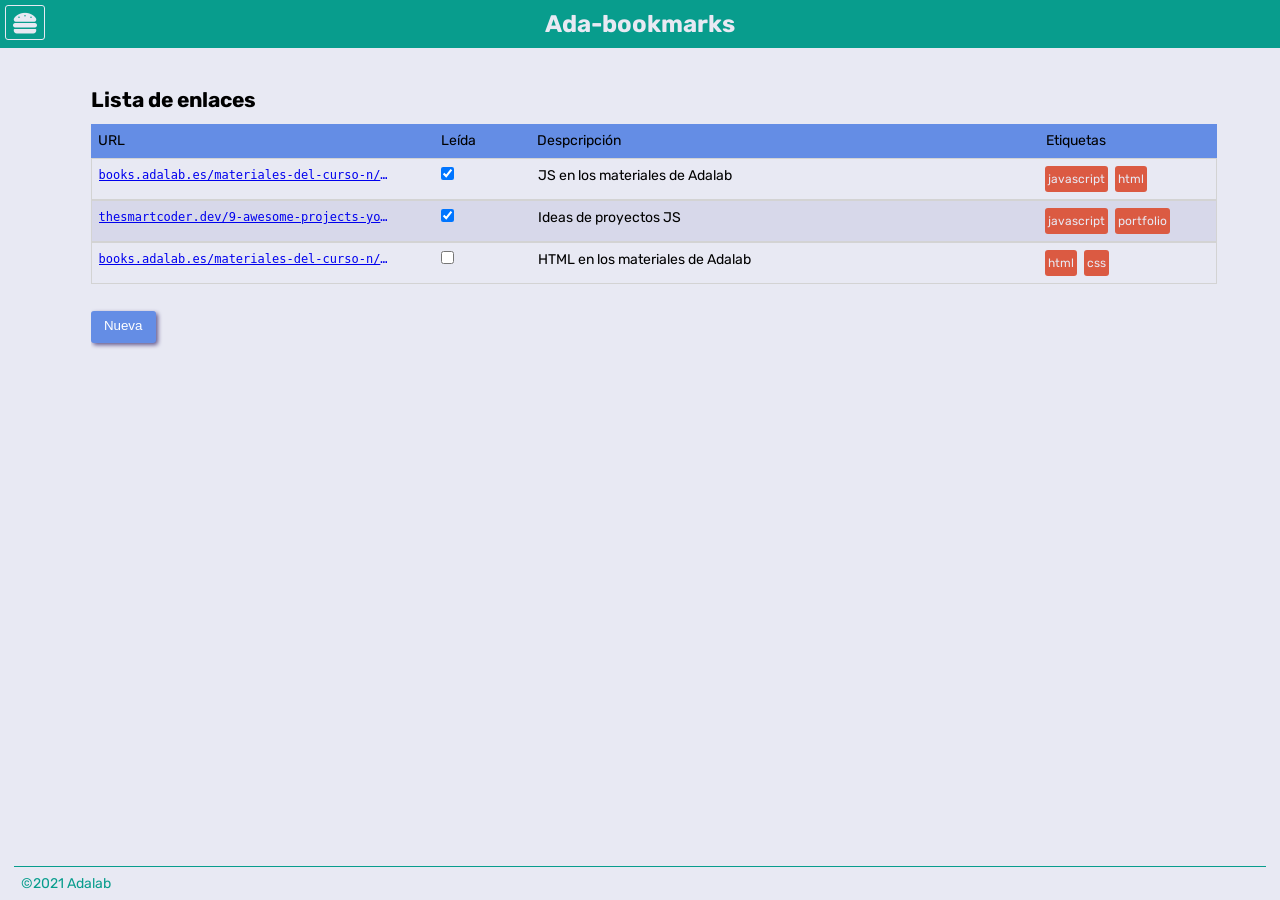
==== index.html @ 81da1335 "add project" ====
<!DOCTYPE html>
<html lang="es">

<head>
    <meta charset="UTF-8">
    <meta http-equiv="X-UA-Compatible" content="IE=edge">
    <meta name="viewport" content="width=device-width, initial-scale=1.0">
    <link rel="preconnect" href="https://fonts.googleapis.com">
    <link rel="preconnect" href="https://fonts.gstatic.com" crossorigin>
    <link href="https://fonts.googleapis.com/css2?family=Rubik:wght@300;400;700&display=swap" rel="stylesheet">
    <link rel="stylesheet" href="https://pro.fontawesome.com/releases/v5.10.0/css/all.css" integrity="sha384-AYmEC3Yw5cVb3ZcuHtOA93w35dYTsvhLPVnYs9eStHfGJvOvKxVfELGroGkvsg+p" crossorigin="anonymous" />
    <link rel="stylesheet" href="./css/main.css">
    <title>Ada-bookmarks</title>
</head>

<body>
    <div class="page">
        <header class="header">
            <nav class="header__menu">
                <a class="header__menulink" href="" title="Mostrar opciones de filtrado y visualización">
                    <i class="fas fa-hamburger"></i>
                </a>
            </nav>
            <h1 class="header__title">Ada-bookmarks</h1>
        </header>
        <form class="menudropdown collapsed js-menudropdown">
            <fieldset class="menu__data-search">
                <h2 class="menu__title">Búsqueda</h2>
                <label class="data-search__epigraph" for="search_desc">Buscar por descripción: <input class="data-search__tag" type="text" name="search_desc" id="search_desc"></label>
                <h3 class="data-search__epigraph">Buscar por etiquetas:</h3>
                <label class="data-search__tag" for="search_desc"><input type="checkbox" name="search_tags" id="search_tags_javascript"> <small class="data-search__hidden-label-text">Buscar por etiqueta </small>javascipt</label>
                <label class="data-search__tag" for="search_desc"><input type="checkbox" name="search_tags" id="search_tags_portfolio">  <small class="data-search__hidden-label-text">Buscar por etiqueta </small>portfolio</label>
                <label class="data-search__tag" for="search_desc"><input type="checkbox" name="search_tags" id="search_tags_portfolio">  <small class="data-search__hidden-label-text">Buscar por etiqueta </small>html</label>
                <label class="data-search__epigraph" for="search_desc">
          Buscar bookmarks de los profes:
          <select class="data-search__tag" name="search_desc" id="search_desc">
            <option disabled selected>Escoge una opción:</option>
            <option value="all">Todas</option>
            <option value="seen">Leído</option>
            <option value="unseen">Por leer</option>
          </select>
        </label>
            </fieldset>
            <fieldset class="menu__data-layout">
                <h2 class="menu__title">Visualización</h2>
                <button class="data-layout__button" title="Mostrar los bookmarks organizados como una de lista de tarjetas"><i class="fas fa-th"></i><span class="data-layout__button--text">Vista tarjetas</span></button>
                <button class="data-layout__button selected" title="Mostrar los bookmarks como una tabla"><i class="fas fa-bars"></i><span class="data-layout__button--text">Vista tabla</span></button>
            </fieldset>
        </form>
        <main class="main">
            <h2>Lista de enlaces</h2>
            <section class="data tableview">
                <div class="data__header">
                    <div>URL</div>
                    <div>Leída</div>
                    <div>Despcripción</div>
                    <div>Etiquetas</div>
                </div>
                <ul class="data__list js-data__list"></ul>
                <div class="data__actions">
                    <section class="data-actions__add hidden js-data-actions">
                        <button class="data-actions__button-add" title="Crear un nuevo bookmark"><i class="fas fa-plus data-actions__button-add--icon"></i><span class="data-actions__button-add--label">Nueva</span></button>
                        <form class="data__item data-actions__data">
                            <h3 class="data-actions__title">Datos del nuevo bookmark:</h3>
                            <input class="data-actions__input" type="text" name="new_dir" id="new_dir" placeholder="Nueva URL">
                            <label class="data-actions__label"><!--Esta lección <input class="data-actions__input" type="checkbox" name="new_seen" id="new_seen">--></label>
                            <input class="data-actions__input" type="text" name="new_desc" id="new_desc" placeholder="Descripción">
                            <input class="data-actions__input" type="text" name="new_tags" id="new_tags" placeholder="Etiquetas (separadas por comas)">
                            <fieldset class="data-actions__add--buttons">
                                <button class="data-actions__button cancel">Cancelar</button>
                                <button class="data-actions__button accept">Guardar</button>
                            </fieldset>
                        </form>
                    </section>
                </div>
            </section>

        </main>
        <footer class="footer">
            <small class="copy">&copy;2021 Adalab</small>
        </footer>
    </div>
    <script type="text/javascript" src="./js/main.js"></script>
</body>

</html>
---- css/main.css ----
* {
  padding: 0;
  margin: 0;
  box-sizing: border-box;
}

li {
  list-style-type: none;
}

fieldset {
  border: 0;
}

button,select,input[type=checkbox] {
  cursor: pointer;
}

:root {
  --color-green: #089D8D;  /* Persian green */
  --color-blue: #648DE5;   /* United Nations blue */
  --color-white: #E8E9F3;  /* Ghost white CACCE3*/
  --color-dark-white: #D7D8EA;
  --color-orange: #DB5A42; /* Fire opal */
  --color-grey: #63588E;   /* Dark liver */
  --color-red: #C33149;       /* French raspberry */
  /* Generated with coolors.co <https://coolors.co/089d8d-648de5-e8e9f3-db5a42-63585e> */


  --font-family-normal: 'Rubik', sans-serif;
  --font-family-mono: monospace;

  --font-normal: normal 14px/20px var(--font-family-normal);
  --font-links: normal 12px/18px var(--font-family-mono);
  

  --fontsize-header: 24px;
   font-family: 'Rubik', sans-serif;
  
  font-size: 14px;
  font: var(--font-normal);
}

.page {
  position: relative;
  width: 100%;
  height: 100vh;
  overflow: hidden;
  display: grid;
  grid-template-columns: 1fr;
  grid-template-rows: 48px auto 1fr 2.25em;
  grid-template-areas: 'header' 'dropdown' 'main' 'footer';
  background-color: var(--color-white);
  /*
  background: -webkit-linear-gradient(top, var(--color-white), white);
  background: linear-gradient(to bottom, var(--color-white), white);
  */
}

.header {
  grid-area: header;
  padding: .2em;
  background-color: var(--color-green);
  color: var(--color-white);
  font-size: var(--fontsize-header);
}

.header__title {
  font-size: var(--fontsize-header);
  text-align: center;
  line-height: 1.6em;
}

.header__menu {
  position: absolute;
}

.header__menulink {
  display: inline-block;
  padding: .2em .3em;
  color: var(--color-white);
  border: solid 1px var(--color-white);
  border-radius: 3px;
}


.menudropdown.collapsed  {
  height: 0;
  border-bottom: 0;

  /* Collapse transition */
  transition: height .3s ease;
}

.menudropdown  {
  grid-area: dropdown;
  height: 220px;
  margin: 10px;
  overflow: hidden;
  border-bottom: solid 1px var(--color-dark-white);

  /* Show transition */
  transition: height .6s ease;
}

.menu__data-layout {
  display: none;
}

.menu__title {
  font-size: 18px;
  margin-bottom: 0.5em;
}

.data-search__epigraph {
  display: block;
  margin-top: 0.5em;
  font: var(--font-normal);
}

.data-search__tag {
  display: block;
  margin-left: 1em;
}

.data-search__hidden-label-text {
  display: none;
}

.data-layout__button {
  margin-left: 1em;
  padding: 0.3em 0.8em;
  border: 0;
  border-radius: 3px;
  box-shadow: 2px 2px 4px var(--color-grey);
  background-color: var(--color-grey);
  line-height: 2em;
  color: white;
}

.data-layout__button.selected {
  background-color: var(--color-blue);
}

.data-layout__button:active {
  transform: translate(1px);
  box-shadow: 1px 1px 2px var(--color-grey);
}

.main {
  grid-area: main;
  margin: 10px;
  overflow: auto;
}

.data-layout__button--text {
  margin-left: 0.2em;

}

.data .data__list {
  margin-top: 1em;
}

.data .data__header {
  display: none;
}

.data .data__list {
  display: grid;
  grid-template-columns: repeat(1, 1fr);
  gap: 20px;
}

.data .data__item {
  display: flex;
  flex-direction: column;
  gap: 10px;
  border: solid 1px lightgray;
  border-radius: 10px;
  padding: 10px;
}

.data__item .item__desc {
  order: 0;
}

.data__item .item__seen {
  order: 2;
}

.data__item .item__url {
  order: 1;
  font: var(--font-links);

  /* CSS Hack to prevent elements grow on cross-axis */
  width: 0;
  min-width: 100%;
}

.data__item .item__url a {
  display: block;
  width: 90%;
  overflow: hidden;
  text-overflow: ellipsis;
  white-space: nowrap;
}

.data__item .item__tags {
  order: 3;
}

.data-actions__add .data-actions__title {
  font-size: 14px;
  color: var(--color-green);
}

.data-actions__add .data-actions__button-add {
  display:none;
}

.data-actions__add.hidden .data-actions__button-add {
  display: block;
  position: absolute;
  bottom: 5px;
  right: 10px;
  width: 55px;
  height: 55px;
  border-radius: 50%;
  border:0;
  box-shadow: 4px 4px 8px var(--color-grey);
  background-color: var(--color-blue);
  color: white;
}

.data-actions__add.hidden .data-actions__button-add:active {
  box-shadow: 1px 1px 2px var(--color-grey);
  transform: translate(2px);
}

.data-actions__button-add--label {
  display: none;
}

.data-actions__button-add--icon {
  font-size: 20px;
}

.data-actions__add .data-actions__data {
  position: absolute;
  bottom: 70px;
  width: calc( 100% - 20px );
  z-index: 1;

  border: solid var(--color-green) 2px;
  background-color: var(--color-white);
}

.data-actions__add.hidden .data-actions__data {
  display: none;
}

.data-actions__input {
  padding: 0.3em 0.6em;
  border-radius: 5px;
  border: solid 1px var(--color-grey);
}

.data__actions .data-actions__add--buttons {
  display: flex;
  justify-content: flex-end;
}

.data__actions .data-actions__button {
  padding: 0.2em 1em;
  margin-left: 1em;
  line-height: 2em;
  border: 0;
  color: white;
  box-shadow: 2px 2px 4px var(--color-grey);
}

.data__actions .data-actions__button:active {
  transform: translate(1px);
  box-shadow: 1px 1px 2px var(--color-grey);
}

.data__actions .cancel {
  background-color: var(--color-red);
}

.data__actions .accept {
  background-color: var(--color-blue);
}

.footer {
  grid-area: footer;
  padding: 0.2em 0.5em;
  border-top: solid var(--color-green) 1px;
}
.footer .copy {
  font: var(--font-normal);
  color: var(--color-green);
}

@media (min-width: 815px) {
  .page {
    grid-template-columns: auto 1fr;
    grid-template-rows: 48px 1fr 48px;
    grid-template-areas: 'header header' 'dropdown main' 'footer footer';
  }

  .menudropdown  {
    height: 100%;
    width: 280px;
    margin: 2em 1em;
    padding: 1em 0;
    border-bottom: 0;
    border-right: solid 1px var(--color-dark-white);

    /* Show transition */
    transition: width .6s ease;
  }

  .menudropdown.collapsed  {
    height: 100%;
    width: 0;
    border-right: 0;

    /* Collapse transition */
    transition: width .3s ease;
  }

  .menu__data-layout {
    display: block;
    width: 280px;
    margin-top: 2em;
  }

  .main {
    width: min( calc( 100% - 10%), 1200px );
    min-width: 600px;
    margin: 3em auto;
  }

  .data.tableview {
    margin: 1em 0;
  }
  .data.tableview .data__actions {
    margin: .5em 0;
  }
  .data.tableview .data__list {
    gap: 0;
    margin-top: 0;
  }
  
  .data.tableview .data__header, .data.tableview .data__item {
    display: grid;
    grid-template-columns: 2fr 0.5fr 3fr 1fr;
    gap: 1em;
    padding: 0.5em;
  }
  
  .data.tableview .data__header {
    background-color: var(--color-blue);
  }
  
  .data.tableview .data__item {
    border-radius: 0;
  }

  .data.tableview .data__listitem:nth-child(2n) {
    background-color: var(--color-dark-white);
  }

  .data.tableview .data__item .item__url {
    order: 0;
  }
  .data.tableview .data__item .item__seen {
    order: 1;
  }
  .data.tableview .data__item .item__desc {
    order: 2;
  }
  .data.tableview .data__item .item__tags {
    order: 3;
  }



  .data.listview .data__list {
    grid-template-columns: repeat(3, 1fr);
    gap: 2em;
    margin: 2em 1em;
  }

  .data.listview .data__item .item__url {
    order: 0;
  }
  .data.listview .data__item .item__seen {
    display: none;
  }
  .data.listview .data__item .item__desc {
    order: 1;
  }
  .data.listview .data__item .item__tags {
    order: 3;
  }

  .data-actions__add.hidden .data-actions__button-add {
    position: static;
    width: auto;
    height: auto;
    margin-top: 2em;
    border: 0;
    border-radius: 3px;
    padding: 0.2em 1em;
    box-shadow: 2px 2px 4px var(--color-grey);
    line-height: 2em;
    color: white;
  }

  .data-actions__add.hidden .data-actions__button-add:active {
    transform: translate(1px);
    box-shadow: 1px 1px 2px var(--color-grey);
  }

  .data-actions__add.hidden .data-actions__button-add--icon {
    display: none;
  }

  .data-actions__add.hidden .data-actions__button-add--label {
    display: block;
  }

  .data-actions__add.hidden .data-actions__data {
    display: none;
  }

  .data-actions__add .data__item.data-actions__data {
    position: static;
    width: 100%;
    margin-top: 2em;

    padding-top: 1em;
    padding-bottom: 2em;
  }

  .data-actions__add .data-actions__title {
    grid-column: span 4;
  }

  .data.tableview .data-actions__add .data-actions__label {
    width: 10ch;
    text-align: center;
  }

  .data-actions__add .data-actions__add--buttons {
    grid-column: span 4;
  }

  .footer {
    margin: 1em;
    padding: 0.5em;
  }
}

.item__tags {
  display: flex;
  align-items: flex-start;
  gap: .5em;
}

.item__tag {
  border-radius: 3px;
  background-color: var(--color-orange);
  color: var(--color-white);
  padding: 3px;
  font-size: 12px;
}
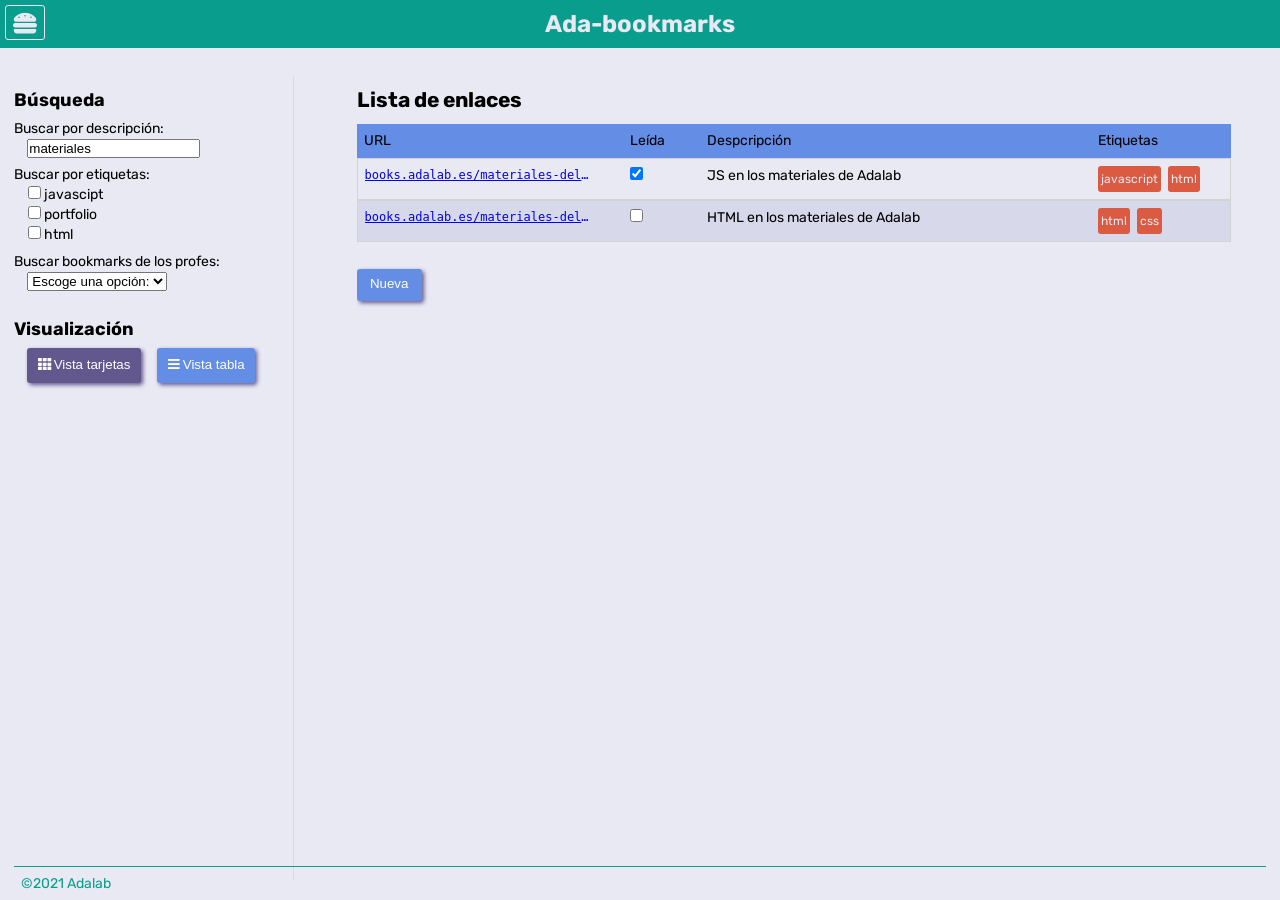
==== commit 5d3b6d0f: "update 'día 3' changes" ====
--- a/index.html
+++ b/index.html
@@ -26,7 +26,7 @@
         <form class="menudropdown collapsed js-menudropdown">
             <fieldset class="menu__data-search">
                 <h2 class="menu__title">Búsqueda</h2>
-                <label class="data-search__epigraph" for="search_desc">Buscar por descripción: <input class="data-search__tag" type="text" name="search_desc" id="search_desc"></label>
+                <label class="data-search__epigraph" for="search_desc">Buscar por descripción: <input class="data-search__tag js-data-search__tag" type="text" name="search_desc" id="search_desc"></label>
                 <h3 class="data-search__epigraph">Buscar por etiquetas:</h3>
                 <label class="data-search__tag" for="search_desc"><input type="checkbox" name="search_tags" id="search_tags_javascript"> <small class="data-search__hidden-label-text">Buscar por etiqueta </small>javascipt</label>
                 <label class="data-search__tag" for="search_desc"><input type="checkbox" name="search_tags" id="search_tags_portfolio">  <small class="data-search__hidden-label-text">Buscar por etiqueta </small>portfolio</label>
@@ -49,7 +49,7 @@
         </form>
         <main class="main">
             <h2>Lista de enlaces</h2>
-            <section class="data tableview">
+            <section class="data listview js-data">
                 <div class="data__header">
                     <div>URL</div>
                     <div>Leída</div>
--- a/css/main.css
+++ b/css/main.css
@@ -1,480 +1,451 @@
 * {
-  padding: 0;
-  margin: 0;
-  box-sizing: border-box;
+    padding: 0;
+    margin: 0;
+    box-sizing: border-box;
 }
 
 li {
-  list-style-type: none;
+    list-style-type: none;
 }
 
 fieldset {
-  border: 0;
-}
-
-button,select,input[type=checkbox] {
-  cursor: pointer;
+    border: 0;
+}
+
+button,
+select,
+input[type=checkbox] {
+    cursor: pointer;
 }
 
 :root {
-  --color-green: #089D8D;  /* Persian green */
-  --color-blue: #648DE5;   /* United Nations blue */
-  --color-white: #E8E9F3;  /* Ghost white CACCE3*/
-  --color-dark-white: #D7D8EA;
-  --color-orange: #DB5A42; /* Fire opal */
-  --color-grey: #63588E;   /* Dark liver */
-  --color-red: #C33149;       /* French raspberry */
-  /* Generated with coolors.co <https://coolors.co/089d8d-648de5-e8e9f3-db5a42-63585e> */
-
-
-  --font-family-normal: 'Rubik', sans-serif;
-  --font-family-mono: monospace;
-
-  --font-normal: normal 14px/20px var(--font-family-normal);
-  --font-links: normal 12px/18px var(--font-family-mono);
-  
-
-  --fontsize-header: 24px;
-   font-family: 'Rubik', sans-serif;
-  
-  font-size: 14px;
-  font: var(--font-normal);
+    --color-green: #089D8D;
+    /* Persian green */
+    --color-blue: #648DE5;
+    /* United Nations blue */
+    --color-white: #E8E9F3;
+    /* Ghost white CACCE3*/
+    --color-dark-white: #D7D8EA;
+    --color-orange: #DB5A42;
+    /* Fire opal */
+    --color-grey: #63588E;
+    /* Dark liver */
+    --color-red: #C33149;
+    /* French raspberry */
+    /* Generated with coolors.co <https://coolors.co/089d8d-648de5-e8e9f3-db5a42-63585e> */
+    --font-family-normal: 'Rubik', sans-serif;
+    --font-family-mono: monospace;
+    --font-normal: normal 14px/20px var(--font-family-normal);
+    --font-links: normal 12px/18px var(--font-family-mono);
+    --fontsize-header: 24px;
+    font-family: 'Rubik', sans-serif;
+    font-size: 14px;
+    font: var(--font-normal);
 }
 
 .page {
-  position: relative;
-  width: 100%;
-  height: 100vh;
-  overflow: hidden;
-  display: grid;
-  grid-template-columns: 1fr;
-  grid-template-rows: 48px auto 1fr 2.25em;
-  grid-template-areas: 'header' 'dropdown' 'main' 'footer';
-  background-color: var(--color-white);
-  /*
+    position: relative;
+    width: 100%;
+    height: 100vh;
+    overflow: hidden;
+    display: grid;
+    grid-template-columns: 1fr;
+    grid-template-rows: 48px auto 1fr 2.25em;
+    grid-template-areas: 'header' 'dropdown' 'main' 'footer';
+    background-color: var(--color-white);
+    /*
   background: -webkit-linear-gradient(top, var(--color-white), white);
   background: linear-gradient(to bottom, var(--color-white), white);
   */
 }
 
 .header {
-  grid-area: header;
-  padding: .2em;
-  background-color: var(--color-green);
-  color: var(--color-white);
-  font-size: var(--fontsize-header);
+    grid-area: header;
+    padding: .2em;
+    background-color: var(--color-green);
+    color: var(--color-white);
+    font-size: var(--fontsize-header);
 }
 
 .header__title {
-  font-size: var(--fontsize-header);
-  text-align: center;
-  line-height: 1.6em;
+    font-size: var(--fontsize-header);
+    text-align: center;
+    line-height: 1.6em;
 }
 
 .header__menu {
-  position: absolute;
+    position: absolute;
 }
 
 .header__menulink {
-  display: inline-block;
-  padding: .2em .3em;
-  color: var(--color-white);
-  border: solid 1px var(--color-white);
-  border-radius: 3px;
-}
-
-
-.menudropdown.collapsed  {
-  height: 0;
-  border-bottom: 0;
-
-  /* Collapse transition */
-  transition: height .3s ease;
-}
-
-.menudropdown  {
-  grid-area: dropdown;
-  height: 220px;
-  margin: 10px;
-  overflow: hidden;
-  border-bottom: solid 1px var(--color-dark-white);
-
-  /* Show transition */
-  transition: height .6s ease;
+    display: inline-block;
+    padding: .2em .3em;
+    color: var(--color-white);
+    border: solid 1px var(--color-white);
+    border-radius: 3px;
+}
+
+.menudropdown.collapsed {
+    height: 0;
+    border-bottom: 0;
+    /* Collapse transition */
+    transition: height .3s ease;
+}
+
+.menudropdown {
+    grid-area: dropdown;
+    height: 220px;
+    margin: 10px;
+    overflow: hidden;
+    border-bottom: solid 1px var(--color-dark-white);
+    /* Show transition */
+    transition: height .6s ease;
 }
 
 .menu__data-layout {
-  display: none;
+    display: none;
 }
 
 .menu__title {
-  font-size: 18px;
-  margin-bottom: 0.5em;
+    font-size: 18px;
+    margin-bottom: 0.5em;
 }
 
 .data-search__epigraph {
-  display: block;
-  margin-top: 0.5em;
-  font: var(--font-normal);
+    display: block;
+    margin-top: 0.5em;
+    font: var(--font-normal);
 }
 
 .data-search__tag {
-  display: block;
-  margin-left: 1em;
+    display: block;
+    margin-left: 1em;
 }
 
 .data-search__hidden-label-text {
-  display: none;
+    display: none;
 }
 
 .data-layout__button {
-  margin-left: 1em;
-  padding: 0.3em 0.8em;
-  border: 0;
-  border-radius: 3px;
-  box-shadow: 2px 2px 4px var(--color-grey);
-  background-color: var(--color-grey);
-  line-height: 2em;
-  color: white;
-}
-
-.data-layout__button.selected {
-  background-color: var(--color-blue);
-}
-
-.data-layout__button:active {
-  transform: translate(1px);
-  box-shadow: 1px 1px 2px var(--color-grey);
-}
-
-.main {
-  grid-area: main;
-  margin: 10px;
-  overflow: auto;
-}
-
-.data-layout__button--text {
-  margin-left: 0.2em;
-
-}
-
-.data .data__list {
-  margin-top: 1em;
-}
-
-.data .data__header {
-  display: none;
-}
-
-.data .data__list {
-  display: grid;
-  grid-template-columns: repeat(1, 1fr);
-  gap: 20px;
-}
-
-.data .data__item {
-  display: flex;
-  flex-direction: column;
-  gap: 10px;
-  border: solid 1px lightgray;
-  border-radius: 10px;
-  padding: 10px;
-}
-
-.data__item .item__desc {
-  order: 0;
-}
-
-.data__item .item__seen {
-  order: 2;
-}
-
-.data__item .item__url {
-  order: 1;
-  font: var(--font-links);
-
-  /* CSS Hack to prevent elements grow on cross-axis */
-  width: 0;
-  min-width: 100%;
-}
-
-.data__item .item__url a {
-  display: block;
-  width: 90%;
-  overflow: hidden;
-  text-overflow: ellipsis;
-  white-space: nowrap;
-}
-
-.data__item .item__tags {
-  order: 3;
-}
-
-.data-actions__add .data-actions__title {
-  font-size: 14px;
-  color: var(--color-green);
-}
-
-.data-actions__add .data-actions__button-add {
-  display:none;
-}
-
-.data-actions__add.hidden .data-actions__button-add {
-  display: block;
-  position: absolute;
-  bottom: 5px;
-  right: 10px;
-  width: 55px;
-  height: 55px;
-  border-radius: 50%;
-  border:0;
-  box-shadow: 4px 4px 8px var(--color-grey);
-  background-color: var(--color-blue);
-  color: white;
-}
-
-.data-actions__add.hidden .data-actions__button-add:active {
-  box-shadow: 1px 1px 2px var(--color-grey);
-  transform: translate(2px);
-}
-
-.data-actions__button-add--label {
-  display: none;
-}
-
-.data-actions__button-add--icon {
-  font-size: 20px;
-}
-
-.data-actions__add .data-actions__data {
-  position: absolute;
-  bottom: 70px;
-  width: calc( 100% - 20px );
-  z-index: 1;
-
-  border: solid var(--color-green) 2px;
-  background-color: var(--color-white);
-}
-
-.data-actions__add.hidden .data-actions__data {
-  display: none;
-}
-
-.data-actions__input {
-  padding: 0.3em 0.6em;
-  border-radius: 5px;
-  border: solid 1px var(--color-grey);
-}
-
-.data__actions .data-actions__add--buttons {
-  display: flex;
-  justify-content: flex-end;
-}
-
-.data__actions .data-actions__button {
-  padding: 0.2em 1em;
-  margin-left: 1em;
-  line-height: 2em;
-  border: 0;
-  color: white;
-  box-shadow: 2px 2px 4px var(--color-grey);
-}
-
-.data__actions .data-actions__button:active {
-  transform: translate(1px);
-  box-shadow: 1px 1px 2px var(--color-grey);
-}
-
-.data__actions .cancel {
-  background-color: var(--color-red);
-}
-
-.data__actions .accept {
-  background-color: var(--color-blue);
-}
-
-.footer {
-  grid-area: footer;
-  padding: 0.2em 0.5em;
-  border-top: solid var(--color-green) 1px;
-}
-.footer .copy {
-  font: var(--font-normal);
-  color: var(--color-green);
-}
-
-@media (min-width: 815px) {
-  .page {
-    grid-template-columns: auto 1fr;
-    grid-template-rows: 48px 1fr 48px;
-    grid-template-areas: 'header header' 'dropdown main' 'footer footer';
-  }
-
-  .menudropdown  {
-    height: 100%;
-    width: 280px;
-    margin: 2em 1em;
-    padding: 1em 0;
-    border-bottom: 0;
-    border-right: solid 1px var(--color-dark-white);
-
-    /* Show transition */
-    transition: width .6s ease;
-  }
-
-  .menudropdown.collapsed  {
-    height: 100%;
-    width: 0;
-    border-right: 0;
-
-    /* Collapse transition */
-    transition: width .3s ease;
-  }
-
-  .menu__data-layout {
-    display: block;
-    width: 280px;
-    margin-top: 2em;
-  }
-
-  .main {
-    width: min( calc( 100% - 10%), 1200px );
-    min-width: 600px;
-    margin: 3em auto;
-  }
-
-  .data.tableview {
-    margin: 1em 0;
-  }
-  .data.tableview .data__actions {
-    margin: .5em 0;
-  }
-  .data.tableview .data__list {
-    gap: 0;
-    margin-top: 0;
-  }
-  
-  .data.tableview .data__header, .data.tableview .data__item {
-    display: grid;
-    grid-template-columns: 2fr 0.5fr 3fr 1fr;
-    gap: 1em;
-    padding: 0.5em;
-  }
-  
-  .data.tableview .data__header {
-    background-color: var(--color-blue);
-  }
-  
-  .data.tableview .data__item {
-    border-radius: 0;
-  }
-
-  .data.tableview .data__listitem:nth-child(2n) {
-    background-color: var(--color-dark-white);
-  }
-
-  .data.tableview .data__item .item__url {
-    order: 0;
-  }
-  .data.tableview .data__item .item__seen {
-    order: 1;
-  }
-  .data.tableview .data__item .item__desc {
-    order: 2;
-  }
-  .data.tableview .data__item .item__tags {
-    order: 3;
-  }
-
-
-
-  .data.listview .data__list {
-    grid-template-columns: repeat(3, 1fr);
-    gap: 2em;
-    margin: 2em 1em;
-  }
-
-  .data.listview .data__item .item__url {
-    order: 0;
-  }
-  .data.listview .data__item .item__seen {
-    display: none;
-  }
-  .data.listview .data__item .item__desc {
-    order: 1;
-  }
-  .data.listview .data__item .item__tags {
-    order: 3;
-  }
-
-  .data-actions__add.hidden .data-actions__button-add {
-    position: static;
-    width: auto;
-    height: auto;
-    margin-top: 2em;
+    margin-left: 1em;
+    padding: 0.3em 0.8em;
     border: 0;
     border-radius: 3px;
-    padding: 0.2em 1em;
     box-shadow: 2px 2px 4px var(--color-grey);
+    background-color: var(--color-grey);
     line-height: 2em;
     color: white;
-  }
-
-  .data-actions__add.hidden .data-actions__button-add:active {
+}
+
+.data-layout__button.selected {
+    background-color: var(--color-blue);
+}
+
+.data-layout__button:active {
     transform: translate(1px);
     box-shadow: 1px 1px 2px var(--color-grey);
-  }
-
-  .data-actions__add.hidden .data-actions__button-add--icon {
-    display: none;
-  }
-
-  .data-actions__add.hidden .data-actions__button-add--label {
+}
+
+.main {
+    grid-area: main;
+    margin: 10px;
+    overflow: auto;
+}
+
+.data-layout__button--text {
+    margin-left: 0.2em;
+}
+
+.data .data__list {
+    margin-top: 1em;
+}
+
+.data .data__header {
+    display: none;
+}
+
+.data .data__list {
+    display: grid;
+    grid-template-columns: repeat(1, 1fr);
+    gap: 20px;
+}
+
+.data .data__item {
+    display: flex;
+    flex-direction: column;
+    gap: 10px;
+    border: solid 1px lightgray;
+    border-radius: 10px;
+    padding: 10px;
+}
+
+.data__item .item__desc {
+    order: 0;
+}
+
+.data__item .item__seen {
+    order: 2;
+}
+
+.data__item .item__url {
+    order: 1;
+    font: var(--font-links);
+    /* CSS Hack to prevent elements grow on cross-axis */
+    width: 0;
+    min-width: 100%;
+}
+
+.data__item .item__url a {
     display: block;
-  }
-
-  .data-actions__add.hidden .data-actions__data {
-    display: none;
-  }
-
-  .data-actions__add .data__item.data-actions__data {
-    position: static;
-    width: 100%;
-    margin-top: 2em;
-
-    padding-top: 1em;
-    padding-bottom: 2em;
-  }
-
-  .data-actions__add .data-actions__title {
-    grid-column: span 4;
-  }
-
-  .data.tableview .data-actions__add .data-actions__label {
-    width: 10ch;
-    text-align: center;
-  }
-
-  .data-actions__add .data-actions__add--buttons {
-    grid-column: span 4;
-  }
-
-  .footer {
-    margin: 1em;
-    padding: 0.5em;
-  }
+    width: 90%;
+    overflow: hidden;
+    text-overflow: ellipsis;
+    white-space: nowrap;
+}
+
+.data__item .item__tags {
+    order: 3;
+}
+
+.data-actions__add .data-actions__title {
+    font-size: 14px;
+    color: var(--color-green);
+}
+
+.data-actions__add .data-actions__button-add {
+    display: none;
+}
+
+.data-actions__add.hidden .data-actions__button-add {
+    display: block;
+    position: absolute;
+    bottom: 5px;
+    right: 10px;
+    width: 55px;
+    height: 55px;
+    border-radius: 50%;
+    border: 0;
+    box-shadow: 4px 4px 8px var(--color-grey);
+    background-color: var(--color-blue);
+    color: white;
+}
+
+.data-actions__add.hidden .data-actions__button-add:active {
+    box-shadow: 1px 1px 2px var(--color-grey);
+    transform: translate(2px);
+}
+
+.data-actions__button-add--label {
+    display: none;
+}
+
+.data-actions__button-add--icon {
+    font-size: 20px;
+}
+
+.data-actions__add .data-actions__data {
+    position: absolute;
+    bottom: 70px;
+    width: calc( 100% - 20px);
+    z-index: 1;
+    border: solid var(--color-green) 2px;
+    background-color: var(--color-white);
+}
+
+.data-actions__add.hidden .data-actions__data {
+    display: none;
+}
+
+.data-actions__input {
+    padding: 0.3em 0.6em;
+    border-radius: 5px;
+    border: solid 1px var(--color-grey);
+}
+
+.data__actions .data-actions__add--buttons {
+    display: flex;
+    justify-content: flex-end;
+}
+
+.data__actions .data-actions__button {
+    padding: 0.2em 1em;
+    margin-left: 1em;
+    line-height: 2em;
+    border: 0;
+    color: white;
+    box-shadow: 2px 2px 4px var(--color-grey);
+}
+
+.data__actions .data-actions__button:active {
+    transform: translate(1px);
+    box-shadow: 1px 1px 2px var(--color-grey);
+}
+
+.data__actions .cancel {
+    background-color: var(--color-red);
+}
+
+.data__actions .accept {
+    background-color: var(--color-blue);
+}
+
+.footer {
+    grid-area: footer;
+    padding: 0.2em 0.5em;
+    border-top: solid var(--color-green) 1px;
+}
+
+.footer .copy {
+    font: var(--font-normal);
+    color: var(--color-green);
+}
+
+@media (min-width: 815px) {
+    .page {
+        grid-template-columns: auto 1fr;
+        grid-template-rows: 48px 1fr 48px;
+        grid-template-areas: 'header header' 'dropdown main' 'footer footer';
+    }
+    .menudropdown {
+        height: 100%;
+        width: 280px;
+        margin: 2em 1em;
+        padding: 1em 0;
+        border-bottom: 0;
+        border-right: solid 1px var(--color-dark-white);
+        /* Show transition */
+        transition: width .6s ease;
+    }
+    .menudropdown.collapsed {
+        height: 100%;
+        width: 0;
+        border-right: 0;
+        /* Collapse transition */
+        transition: width .3s ease;
+    }
+    .menu__data-layout {
+        display: block;
+        width: 280px;
+        margin-top: 2em;
+    }
+    .main {
+        width: min( calc( 100% - 10%), 1200px);
+        min-width: 600px;
+        margin: 3em auto;
+    }
+    .data.tableview {
+        margin: 1em 0;
+    }
+    .data.tableview .data__actions {
+        margin: .5em 0;
+    }
+    .data.tableview .data__list {
+        gap: 0;
+        margin-top: 0;
+    }
+    .data.tableview .data__header,
+    .data.tableview .data__item {
+        display: grid;
+        grid-template-columns: 2fr 0.5fr 3fr 1fr;
+        gap: 1em;
+        padding: 0.5em;
+    }
+    .data.tableview .data__header {
+        background-color: var(--color-blue);
+    }
+    .data.tableview .data__item {
+        border-radius: 0;
+    }
+    .data.tableview .data__listitem:nth-child(2n) {
+        background-color: var(--color-dark-white);
+    }
+    .data.tableview .data__item .item__url {
+        order: 0;
+    }
+    .data.tableview .data__item .item__seen {
+        order: 1;
+    }
+    .data.tableview .data__item .item__desc {
+        order: 2;
+    }
+    .data.tableview .data__item .item__tags {
+        order: 3;
+    }
+    .data.listview .data__list {
+        grid-template-columns: repeat(3, 1fr);
+        gap: 2em;
+        margin: 2em 1em;
+    }
+    .data.listview .data__item .item__url {
+        order: 0;
+    }
+    .data.listview .data__item .item__seen {
+        display: none;
+    }
+    .data.listview .data__item .item__desc {
+        order: 1;
+    }
+    .data.listview .data__item .item__tags {
+        order: 3;
+    }
+    .data-actions__add.hidden .data-actions__button-add {
+        position: static;
+        width: auto;
+        height: auto;
+        margin-top: 2em;
+        border: 0;
+        border-radius: 3px;
+        padding: 0.2em 1em;
+        box-shadow: 2px 2px 4px var(--color-grey);
+        line-height: 2em;
+        color: white;
+    }
+    .data-actions__add.hidden .data-actions__button-add:active {
+        transform: translate(1px);
+        box-shadow: 1px 1px 2px var(--color-grey);
+    }
+    .data-actions__add.hidden .data-actions__button-add--icon {
+        display: none;
+    }
+    .data-actions__add.hidden .data-actions__button-add--label {
+        display: block;
+    }
+    .data-actions__add.hidden .data-actions__data {
+        display: none;
+    }
+    .data-actions__add .data__item.data-actions__data {
+        position: static;
+        width: 100%;
+        margin-top: 2em;
+        padding-top: 1em;
+        padding-bottom: 2em;
+    }
+    .data-actions__add .data-actions__title {
+        grid-column: span 4;
+    }
+    .data.tableview .data-actions__add .data-actions__label {
+        width: 10ch;
+        text-align: center;
+    }
+    .data-actions__add .data-actions__add--buttons {
+        grid-column: span 4;
+    }
+    .footer {
+        margin: 1em;
+        padding: 0.5em;
+    }
 }
 
 .item__tags {
-  display: flex;
-  align-items: flex-start;
-  gap: .5em;
+    display: flex;
+    align-items: flex-start;
+    gap: .5em;
 }
 
 .item__tag {
-  border-radius: 3px;
-  background-color: var(--color-orange);
-  color: var(--color-white);
-  padding: 3px;
-  font-size: 12px;
-}
+    border-radius: 3px;
+    background-color: var(--color-orange);
+    color: var(--color-white);
+    padding: 3px;
+    font-size: 12px;
+}
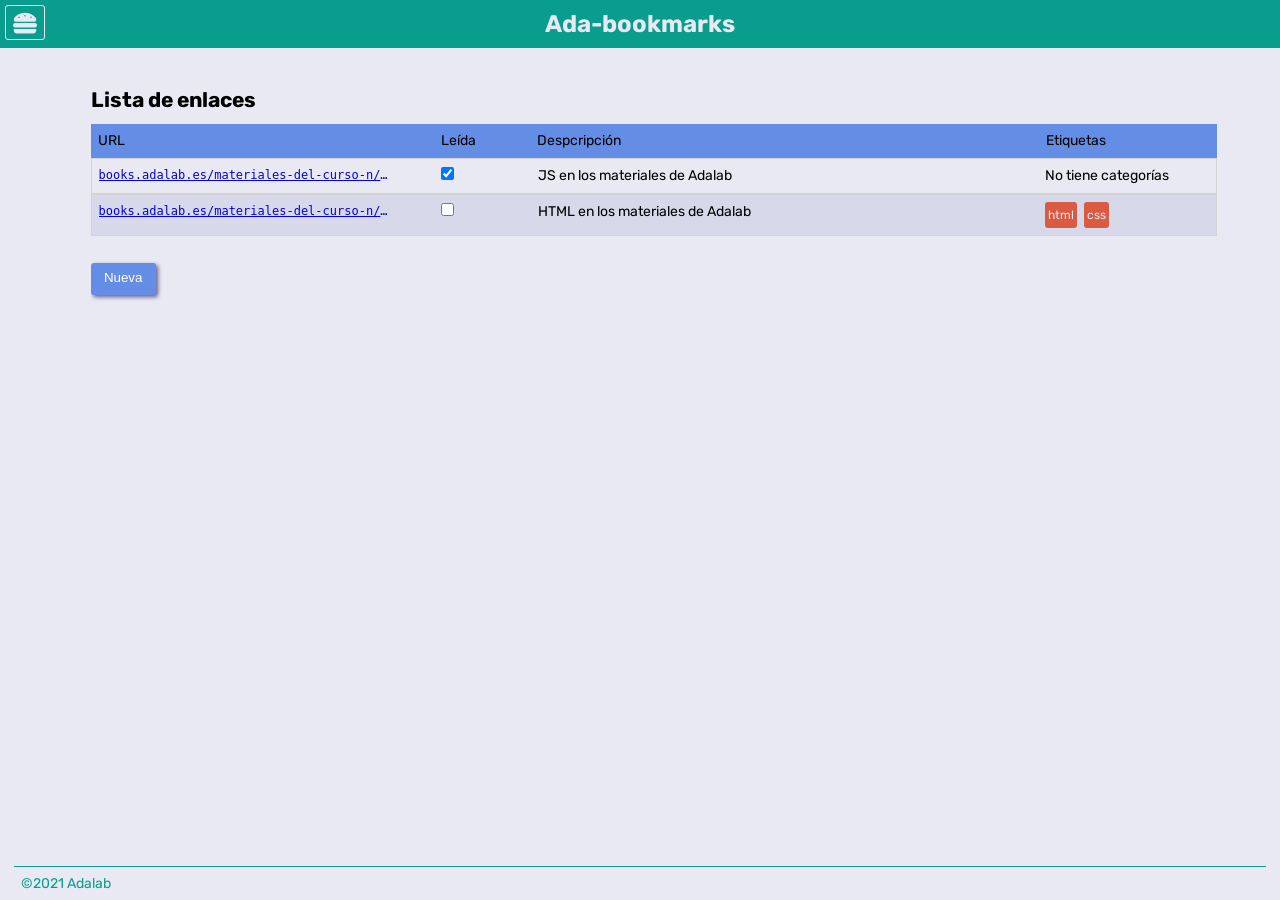
==== commit 6dcbac32: "update exercise" ====
--- a/index.html
+++ b/index.html
@@ -17,7 +17,7 @@
     <div class="page">
         <header class="header">
             <nav class="header__menu">
-                <a class="header__menulink" href="" title="Mostrar opciones de filtrado y visualización">
+                <a class="header__menulink js-header__menulink" href="" title="Mostrar opciones de filtrado y visualización">
                     <i class="fas fa-hamburger"></i>
                 </a>
             </nav>
@@ -43,13 +43,13 @@
             </fieldset>
             <fieldset class="menu__data-layout">
                 <h2 class="menu__title">Visualización</h2>
-                <button class="data-layout__button" title="Mostrar los bookmarks organizados como una de lista de tarjetas"><i class="fas fa-th"></i><span class="data-layout__button--text">Vista tarjetas</span></button>
-                <button class="data-layout__button selected" title="Mostrar los bookmarks como una tabla"><i class="fas fa-bars"></i><span class="data-layout__button--text">Vista tabla</span></button>
+                <button class="data-layout__button js-button-listview" title="Mostrar los bookmarks organizados como una de lista de tarjetas"><i class="fas fa-th"></i><span class="data-layout__button--text">Vista tarjetas</span></button>
+                <button class="data-layout__button js-button-tableview selected" title="Mostrar los bookmarks como una tabla"><i class="fas fa-bars"></i><span class="data-layout__button--text">Vista tabla</span></button>
             </fieldset>
         </form>
         <main class="main">
             <h2>Lista de enlaces</h2>
-            <section class="data listview js-data">
+            <section class="data tableview js-data">
                 <div class="data__header">
                     <div>URL</div>
                     <div>Leída</div>
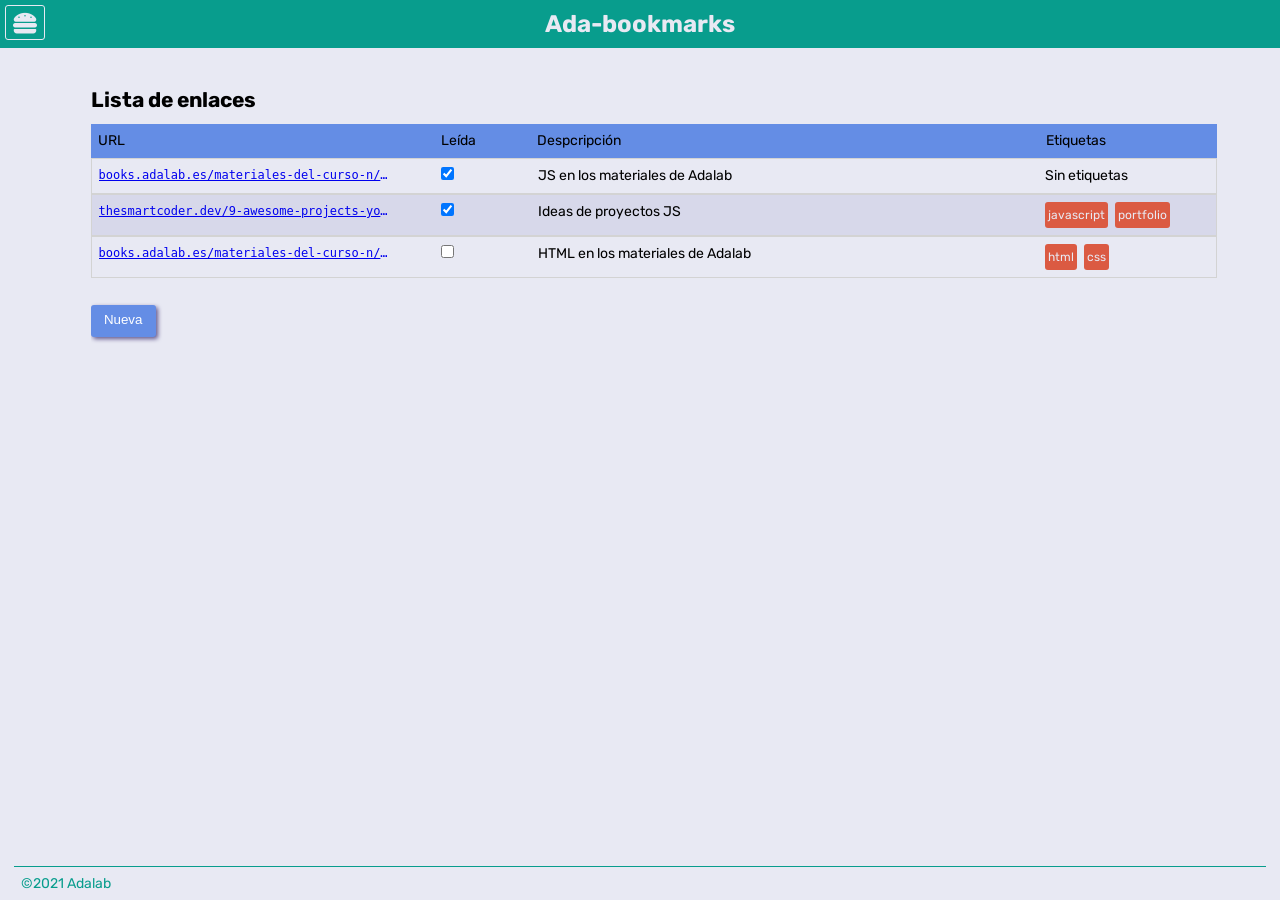
==== commit 8c2be03c: "update exercise" ====
--- a/index.html
+++ b/index.html
@@ -26,25 +26,35 @@
         <form class="menudropdown collapsed js-menudropdown">
             <fieldset class="menu__data-search">
                 <h2 class="menu__title">Búsqueda</h2>
-                <label class="data-search__epigraph" for="search_desc">Buscar por descripción: <input class="data-search__tag js-data-search__tag" type="text" name="search_desc" id="search_desc"></label>
+                <label class="data-search__epigraph" for="search_desc">Buscar por descripción: <input
+                        class="data-search__tag js-data-search__tag" type="text" name="search_desc"
+                        id="search_desc"></label>
                 <h3 class="data-search__epigraph">Buscar por etiquetas:</h3>
-                <label class="data-search__tag" for="search_desc"><input type="checkbox" name="search_tags" id="search_tags_javascript"> <small class="data-search__hidden-label-text">Buscar por etiqueta </small>javascipt</label>
-                <label class="data-search__tag" for="search_desc"><input type="checkbox" name="search_tags" id="search_tags_portfolio">  <small class="data-search__hidden-label-text">Buscar por etiqueta </small>portfolio</label>
-                <label class="data-search__tag" for="search_desc"><input type="checkbox" name="search_tags" id="search_tags_portfolio">  <small class="data-search__hidden-label-text">Buscar por etiqueta </small>html</label>
+                <label class="data-search__tag" for="search_desc"><input type="checkbox" name="search_tags"
+                        id="search_tags_javascript"> <small class="data-search__hidden-label-text">Buscar por etiqueta
+                    </small>javascipt</label>
+                <label class="data-search__tag" for="search_desc"><input type="checkbox" name="search_tags"
+                        id="search_tags_portfolio"> <small class="data-search__hidden-label-text">Buscar por etiqueta
+                    </small>portfolio</label>
+                <label class="data-search__tag" for="search_desc"><input type="checkbox" name="search_tags"
+                        id="search_tags_portfolio"> <small class="data-search__hidden-label-text">Buscar por etiqueta
+                    </small>html</label>
                 <label class="data-search__epigraph" for="search_desc">
-          Buscar bookmarks de los profes:
-          <select class="data-search__tag" name="search_desc" id="search_desc">
-            <option disabled selected>Escoge una opción:</option>
-            <option value="all">Todas</option>
-            <option value="seen">Leído</option>
-            <option value="unseen">Por leer</option>
-          </select>
-        </label>
+                    Buscar bookmarks de los profes:
+                    <select class="data-search__tag" name="search_desc" id="search_desc">
+                        <option disabled selected>Escoge una opción:</option>
+                        <option value="all">Todas</option>
+                        <option value="seen">Leído</option>
+                        <option value="unseen">Por leer</option>
+                    </select>
+                </label>
             </fieldset>
             <fieldset class="menu__data-layout">
                 <h2 class="menu__title">Visualización</h2>
-                <button class="data-layout__button js-button-listview" title="Mostrar los bookmarks organizados como una de lista de tarjetas"><i class="fas fa-th"></i><span class="data-layout__button--text">Vista tarjetas</span></button>
-                <button class="data-layout__button js-button-tableview selected" title="Mostrar los bookmarks como una tabla"><i class="fas fa-bars"></i><span class="data-layout__button--text">Vista tabla</span></button>
+                <button class="data-layout__button js-button-listview" title="Mostrar los bookmarks organizados como una de lista de tarjetas"><i
+                        class="fas fa-th"></i><span class="data-layout__button--text">Vista tarjetas</span></button>
+                <button class="data-layout__button js-button-tableview selected" title="Mostrar los bookmarks como una tabla"><i class="fas fa-bars"></i><span
+                        class="data-layout__button--text">Vista tabla</span></button>
             </fieldset>
         </form>
         <main class="main">
@@ -58,17 +68,19 @@
                 </div>
                 <ul class="data__list js-data__list"></ul>
                 <div class="data__actions">
-                    <section class="data-actions__add hidden js-data-actions">
-                        <button class="data-actions__button-add" title="Crear un nuevo bookmark"><i class="fas fa-plus data-actions__button-add--icon"></i><span class="data-actions__button-add--label">Nueva</span></button>
+                    <section class="js-data-actions data-actions__add hidden">
+                        <button class="data-actions__button-add" title="Crear un nuevo bookmark"><i
+                                class="fas fa-plus data-actions__button-add--icon"></i><span
+                                class="data-actions__button-add--label">Nueva</span></button>
                         <form class="data__item data-actions__data">
                             <h3 class="data-actions__title">Datos del nuevo bookmark:</h3>
-                            <input class="data-actions__input" type="text" name="new_dir" id="new_dir" placeholder="Nueva URL">
-                            <label class="data-actions__label"><!--Esta lección <input class="data-actions__input" type="checkbox" name="new_seen" id="new_seen">--></label>
-                            <input class="data-actions__input" type="text" name="new_desc" id="new_desc" placeholder="Descripción">
-                            <input class="data-actions__input" type="text" name="new_tags" id="new_tags" placeholder="Etiquetas (separadas por comas)">
+                            <input class="data-actions__input js-new-bookmark-url" type="text" name="new_dir" id="new_dir" placeholder="Nueva URL">
+                            <!--<label class="data-actions__label"><input class="data-actions__input" type="checkbox" name="new_seen" id="new_seen"></label>-->
+                            <input class="data-actions__input js-new-bookmark-desc" type="text" name="new_desc" id="new_desc" placeholder="Descripción">
+                            <input class="data-actions__input js-new-bookmark-tags" type="text" name="new_tags" id="new_tags" placeholder="Etiquetas (separadas por comas)">
                             <fieldset class="data-actions__add--buttons">
                                 <button class="data-actions__button cancel">Cancelar</button>
-                                <button class="data-actions__button accept">Guardar</button>
+                                <button class="data-actions__button accept js-save-new-bookmark">Guardar</button>
                             </fieldset>
                         </form>
                     </section>
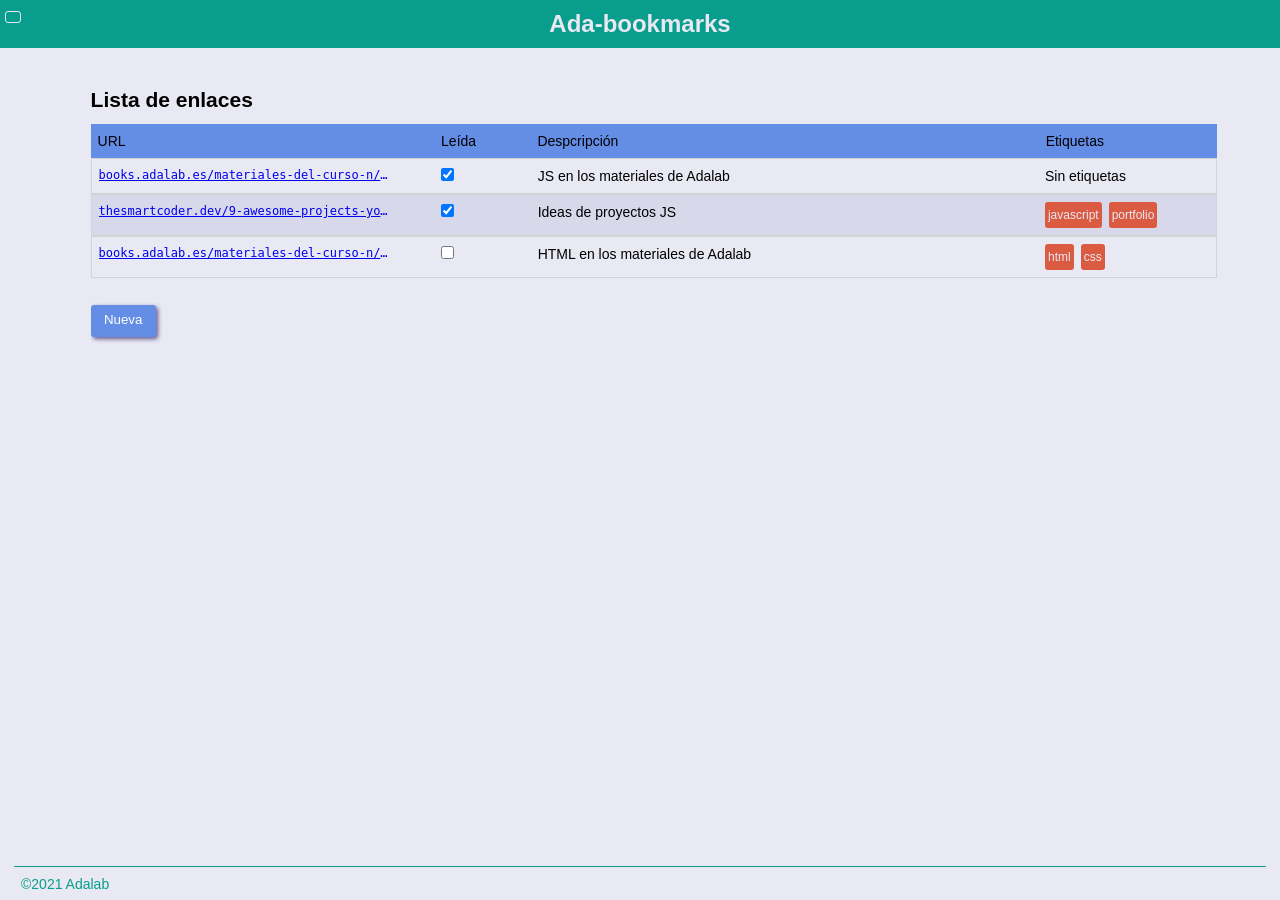
==== commit 49a71166: "upload exercise" ====
--- a/index.html
+++ b/index.html
@@ -7,8 +7,10 @@
     <meta name="viewport" content="width=device-width, initial-scale=1.0">
     <link rel="preconnect" href="https://fonts.googleapis.com">
     <link rel="preconnect" href="https://fonts.gstatic.com" crossorigin>
+    <!--
     <link href="https://fonts.googleapis.com/css2?family=Rubik:wght@300;400;700&display=swap" rel="stylesheet">
     <link rel="stylesheet" href="https://pro.fontawesome.com/releases/v5.10.0/css/all.css" integrity="sha384-AYmEC3Yw5cVb3ZcuHtOA93w35dYTsvhLPVnYs9eStHfGJvOvKxVfELGroGkvsg+p" crossorigin="anonymous" />
+    -->
     <link rel="stylesheet" href="./css/main.css">
     <title>Ada-bookmarks</title>
 </head>
@@ -69,7 +71,7 @@
                 <ul class="data__list js-data__list"></ul>
                 <div class="data__actions">
                     <section class="js-data-actions data-actions__add hidden">
-                        <button class="data-actions__button-add" title="Crear un nuevo bookmark"><i
+                        <button class="data-actions__button-add js-new-bookmark-button" title="Crear un nuevo bookmark"><i
                                 class="fas fa-plus data-actions__button-add--icon"></i><span
                                 class="data-actions__button-add--label">Nueva</span></button>
                         <form class="data__item data-actions__data">
@@ -79,7 +81,7 @@
                             <input class="data-actions__input js-new-bookmark-desc" type="text" name="new_desc" id="new_desc" placeholder="Descripción">
                             <input class="data-actions__input js-new-bookmark-tags" type="text" name="new_tags" id="new_tags" placeholder="Etiquetas (separadas por comas)">
                             <fieldset class="data-actions__add--buttons">
-                                <button class="data-actions__button cancel">Cancelar</button>
+                                <button class="data-actions__button cancel js-cancel-new-bookmark">Cancelar</button>
                                 <button class="data-actions__button accept js-save-new-bookmark">Guardar</button>
                             </fieldset>
                         </form>
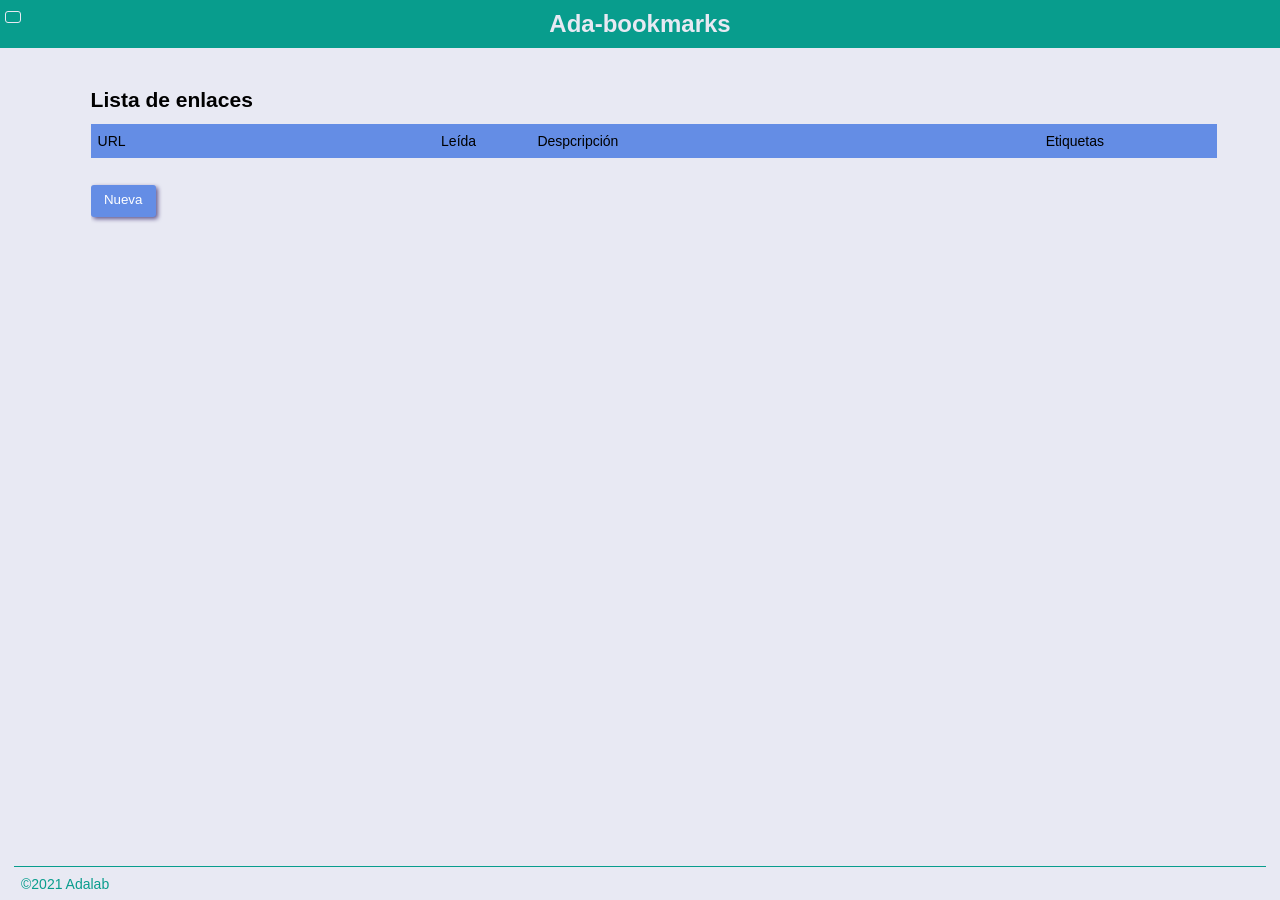
==== commit f8493cbd: "update exercise" ====
--- a/index.html
+++ b/index.html
@@ -11,7 +11,7 @@
     <link href="https://fonts.googleapis.com/css2?family=Rubik:wght@300;400;700&display=swap" rel="stylesheet">
     <link rel="stylesheet" href="https://pro.fontawesome.com/releases/v5.10.0/css/all.css" integrity="sha384-AYmEC3Yw5cVb3ZcuHtOA93w35dYTsvhLPVnYs9eStHfGJvOvKxVfELGroGkvsg+p" crossorigin="anonymous" />
     -->
-    <link rel="stylesheet" href="./css/main.css">
+    <link rel="stylesheet" href="./css/style.css">
     <title>Ada-bookmarks</title>
 </head>
 
--- a/css/style.css
+++ b/css/style.css
@@ -0,0 +1,451 @@
+* {
+    padding: 0;
+    margin: 0;
+    box-sizing: border-box;
+}
+
+li {
+    list-style-type: none;
+}
+
+fieldset {
+    border: 0;
+}
+
+button,
+select,
+input[type=checkbox] {
+    cursor: pointer;
+}
+
+:root {
+    --color-green: #089D8D;
+    /* Persian green */
+    --color-blue: #648DE5;
+    /* United Nations blue */
+    --color-white: #E8E9F3;
+    /* Ghost white CACCE3*/
+    --color-dark-white: #D7D8EA;
+    --color-orange: #DB5A42;
+    /* Fire opal */
+    --color-grey: #63588E;
+    /* Dark liver */
+    --color-red: #C33149;
+    /* French raspberry */
+    /* Generated with coolors.co <https://coolors.co/089d8d-648de5-e8e9f3-db5a42-63585e> */
+    --font-family-normal: 'Rubik', sans-serif;
+    --font-family-mono: monospace;
+    --font-normal: normal 14px/20px var(--font-family-normal);
+    --font-links: normal 12px/18px var(--font-family-mono);
+    --fontsize-header: 24px;
+    font-family: 'Rubik', sans-serif;
+    font-size: 14px;
+    font: var(--font-normal);
+}
+
+.page {
+    position: relative;
+    width: 100%;
+    height: 100vh;
+    overflow: hidden;
+    display: grid;
+    grid-template-columns: 1fr;
+    grid-template-rows: 48px auto 1fr 2.25em;
+    grid-template-areas: 'header' 'dropdown' 'main' 'footer';
+    background-color: var(--color-white);
+    /*
+  background: -webkit-linear-gradient(top, var(--color-white), white);
+  background: linear-gradient(to bottom, var(--color-white), white);
+  */
+}
+
+.header {
+    grid-area: header;
+    padding: .2em;
+    background-color: var(--color-green);
+    color: var(--color-white);
+    font-size: var(--fontsize-header);
+}
+
+.header__title {
+    font-size: var(--fontsize-header);
+    text-align: center;
+    line-height: 1.6em;
+}
+
+.header__menu {
+    position: absolute;
+}
+
+.header__menulink {
+    display: inline-block;
+    padding: .2em .3em;
+    color: var(--color-white);
+    border: solid 1px var(--color-white);
+    border-radius: 3px;
+}
+
+.menudropdown.collapsed {
+    height: 0;
+    border-bottom: 0;
+    /* Collapse transition */
+    transition: height .3s ease;
+}
+
+.menudropdown {
+    grid-area: dropdown;
+    height: 220px;
+    margin: 10px;
+    overflow: hidden;
+    border-bottom: solid 1px var(--color-dark-white);
+    /* Show transition */
+    transition: height .6s ease;
+}
+
+.menu__data-layout {
+    display: none;
+}
+
+.menu__title {
+    font-size: 18px;
+    margin-bottom: 0.5em;
+}
+
+.data-search__epigraph {
+    display: block;
+    margin-top: 0.5em;
+    font: var(--font-normal);
+}
+
+.data-search__tag {
+    display: block;
+    margin-left: 1em;
+}
+
+.data-search__hidden-label-text {
+    display: none;
+}
+
+.data-layout__button {
+    margin-left: 1em;
+    padding: 0.3em 0.8em;
+    border: 0;
+    border-radius: 3px;
+    box-shadow: 2px 2px 4px var(--color-grey);
+    background-color: var(--color-grey);
+    line-height: 2em;
+    color: white;
+}
+
+.data-layout__button.selected {
+    background-color: var(--color-blue);
+}
+
+.data-layout__button:active {
+    transform: translate(1px);
+    box-shadow: 1px 1px 2px var(--color-grey);
+}
+
+.main {
+    grid-area: main;
+    margin: 10px;
+    overflow: auto;
+}
+
+.data-layout__button--text {
+    margin-left: 0.2em;
+}
+
+.data .data__list {
+    margin-top: 1em;
+}
+
+.data .data__header {
+    display: none;
+}
+
+.data .data__list {
+    display: grid;
+    grid-template-columns: repeat(1, 1fr);
+    gap: 20px;
+}
+
+.data .data__item {
+    display: flex;
+    flex-direction: column;
+    gap: 10px;
+    border: solid 1px lightgray;
+    border-radius: 10px;
+    padding: 10px;
+}
+
+.data__item .item__desc {
+    order: 0;
+}
+
+.data__item .item__seen {
+    order: 2;
+}
+
+.data__item .item__url {
+    order: 1;
+    font: var(--font-links);
+    /* CSS Hack to prevent elements grow on cross-axis */
+    width: 0;
+    min-width: 100%;
+}
+
+.data__item .item__url a {
+    display: block;
+    width: 90%;
+    overflow: hidden;
+    text-overflow: ellipsis;
+    white-space: nowrap;
+}
+
+.data__item .item__tags {
+    order: 3;
+}
+
+.data-actions__add .data-actions__title {
+    font-size: 14px;
+    color: var(--color-green);
+}
+
+.data-actions__add .data-actions__button-add {
+    display: none;
+}
+
+.data-actions__add.hidden .data-actions__button-add {
+    display: block;
+    position: absolute;
+    bottom: 5px;
+    right: 10px;
+    width: 55px;
+    height: 55px;
+    border-radius: 50%;
+    border: 0;
+    box-shadow: 4px 4px 8px var(--color-grey);
+    background-color: var(--color-blue);
+    color: white;
+}
+
+.data-actions__add.hidden .data-actions__button-add:active {
+    box-shadow: 1px 1px 2px var(--color-grey);
+    transform: translate(2px);
+}
+
+.data-actions__button-add--label {
+    display: none;
+}
+
+.data-actions__button-add--icon {
+    font-size: 20px;
+}
+
+.data-actions__add .data-actions__data {
+    position: absolute;
+    bottom: 70px;
+    width: calc( 100% - 20px);
+    z-index: 1;
+    border: solid var(--color-green) 2px;
+    background-color: var(--color-white);
+}
+
+.data-actions__add.hidden .data-actions__data {
+    display: none;
+}
+
+.data-actions__input {
+    padding: 0.3em 0.6em;
+    border-radius: 5px;
+    border: solid 1px var(--color-grey);
+}
+
+.data__actions .data-actions__add--buttons {
+    display: flex;
+    justify-content: flex-end;
+}
+
+.data__actions .data-actions__button {
+    padding: 0.2em 1em;
+    margin-left: 1em;
+    line-height: 2em;
+    border: 0;
+    color: white;
+    box-shadow: 2px 2px 4px var(--color-grey);
+}
+
+.data__actions .data-actions__button:active {
+    transform: translate(1px);
+    box-shadow: 1px 1px 2px var(--color-grey);
+}
+
+.data__actions .cancel {
+    background-color: var(--color-red);
+}
+
+.data__actions .accept {
+    background-color: var(--color-blue);
+}
+
+.footer {
+    grid-area: footer;
+    padding: 0.2em 0.5em;
+    border-top: solid var(--color-green) 1px;
+}
+
+.footer .copy {
+    font: var(--font-normal);
+    color: var(--color-green);
+}
+
+@media (min-width: 815px) {
+    .page {
+        grid-template-columns: auto 1fr;
+        grid-template-rows: 48px 1fr 48px;
+        grid-template-areas: 'header header' 'dropdown main' 'footer footer';
+    }
+    .menudropdown {
+        height: 100%;
+        width: 280px;
+        margin: 2em 1em;
+        padding: 1em 0;
+        border-bottom: 0;
+        border-right: solid 1px var(--color-dark-white);
+        /* Show transition */
+        transition: width .6s ease;
+    }
+    .menudropdown.collapsed {
+        height: 100%;
+        width: 0;
+        border-right: 0;
+        /* Collapse transition */
+        transition: width .3s ease;
+    }
+    .menu__data-layout {
+        display: block;
+        width: 280px;
+        margin-top: 2em;
+    }
+    .main {
+        width: min( calc( 100% - 10%), 1200px);
+        min-width: 600px;
+        margin: 3em auto;
+    }
+    .data.tableview {
+        margin: 1em 0;
+    }
+    .data.tableview .data__actions {
+        margin: .5em 0;
+    }
+    .data.tableview .data__list {
+        gap: 0;
+        margin-top: 0;
+    }
+    .data.tableview .data__header,
+    .data.tableview .data__item {
+        display: grid;
+        grid-template-columns: 2fr 0.5fr 3fr 1fr;
+        gap: 1em;
+        padding: 0.5em;
+    }
+    .data.tableview .data__header {
+        background-color: var(--color-blue);
+    }
+    .data.tableview .data__item {
+        border-radius: 0;
+    }
+    .data.tableview .data__listitem:nth-child(2n) {
+        background-color: var(--color-dark-white);
+    }
+    .data.tableview .data__item .item__url {
+        order: 0;
+    }
+    .data.tableview .data__item .item__seen {
+        order: 1;
+    }
+    .data.tableview .data__item .item__desc {
+        order: 2;
+    }
+    .data.tableview .data__item .item__tags {
+        order: 3;
+    }
+    .data.listview .data__list {
+        grid-template-columns: repeat(3, 1fr);
+        gap: 2em;
+        margin: 2em 1em;
+    }
+    .data.listview .data__item .item__url {
+        order: 0;
+    }
+    .data.listview .data__item .item__seen {
+        display: none;
+    }
+    .data.listview .data__item .item__desc {
+        order: 1;
+    }
+    .data.listview .data__item .item__tags {
+        order: 3;
+    }
+    .data-actions__add.hidden .data-actions__button-add {
+        position: static;
+        width: auto;
+        height: auto;
+        margin-top: 2em;
+        border: 0;
+        border-radius: 3px;
+        padding: 0.2em 1em;
+        box-shadow: 2px 2px 4px var(--color-grey);
+        line-height: 2em;
+        color: white;
+    }
+    .data-actions__add.hidden .data-actions__button-add:active {
+        transform: translate(1px);
+        box-shadow: 1px 1px 2px var(--color-grey);
+    }
+    .data-actions__add.hidden .data-actions__button-add--icon {
+        display: none;
+    }
+    .data-actions__add.hidden .data-actions__button-add--label {
+        display: block;
+    }
+    .data-actions__add.hidden .data-actions__data {
+        display: none;
+    }
+    .data-actions__add .data__item.data-actions__data {
+        position: static;
+        width: 100%;
+        margin-top: 2em;
+        padding-top: 1em;
+        padding-bottom: 2em;
+    }
+    .data-actions__add .data-actions__title {
+        grid-column: span 4;
+    }
+    .data.tableview .data-actions__add .data-actions__label {
+        width: 10ch;
+        text-align: center;
+    }
+    .data-actions__add .data-actions__add--buttons {
+        grid-column: span 4;
+    }
+    .footer {
+        margin: 1em;
+        padding: 0.5em;
+    }
+}
+
+.item__tags {
+    display: flex;
+    align-items: flex-start;
+    gap: .5em;
+}
+
+.item__tag {
+    border-radius: 3px;
+    background-color: var(--color-orange);
+    color: var(--color-white);
+    padding: 3px;
+    font-size: 12px;
+}
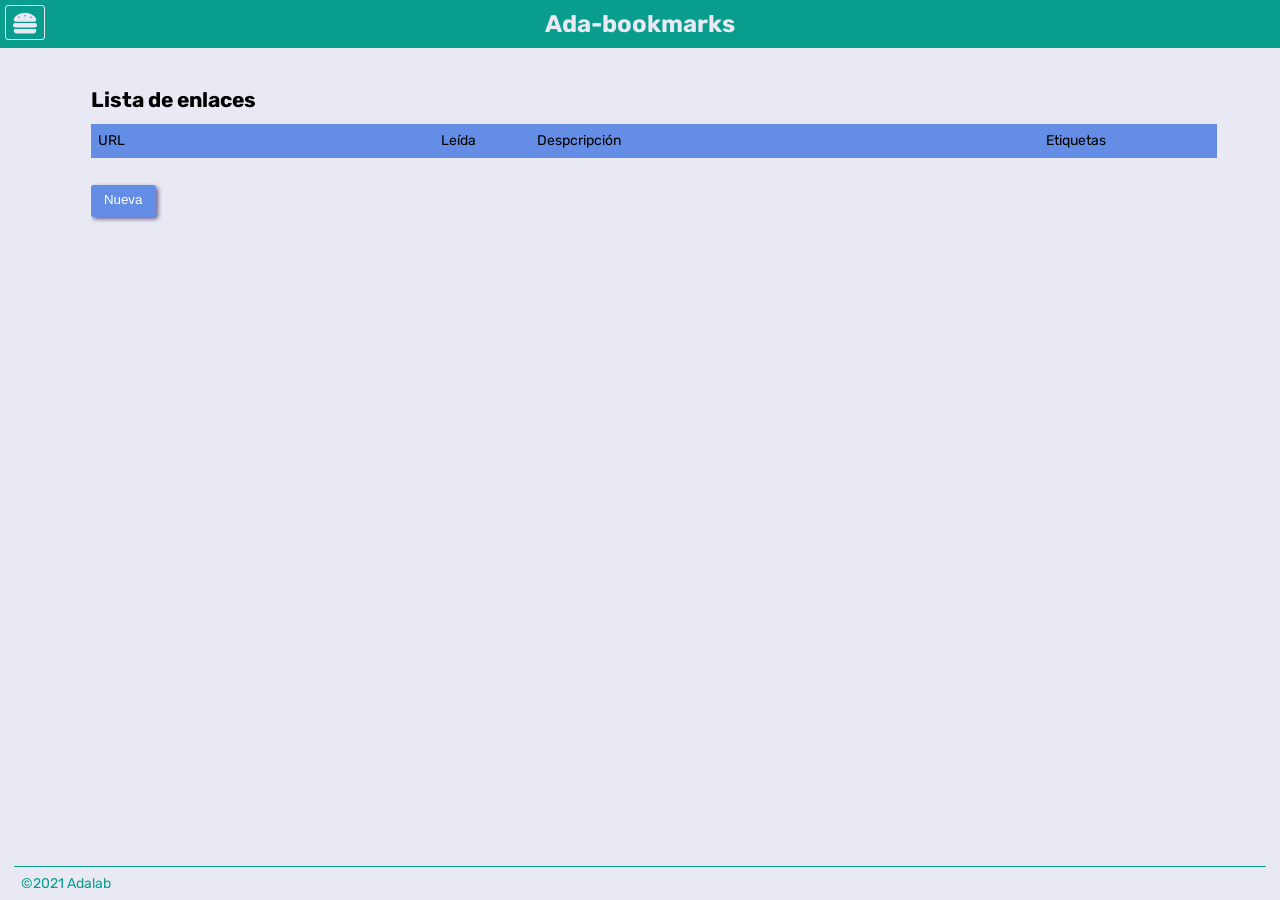
==== commit 6bd62cd4: "update exercise" ====
--- a/index.html
+++ b/index.html
@@ -1,100 +1,180 @@
 <!DOCTYPE html>
 <html lang="es">
+  <head>
+    <meta charset="UTF-8" />
+    <meta http-equiv="X-UA-Compatible" content="IE=edge" />
+    <meta name="viewport" content="width=device-width, initial-scale=1.0" />
+    <link rel="preconnect" href="https://fonts.googleapis.com" />
+    <link rel="preconnect" href="https://fonts.gstatic.com" crossorigin />
+    <link
+      href="https://fonts.googleapis.com/css2?family=Rubik:wght@300;400;700&display=swap"
+      rel="stylesheet"
+    />
+    <link
+      rel="stylesheet"
+      href="https://pro.fontawesome.com/releases/v5.10.0/css/all.css"
+      integrity="sha384-AYmEC3Yw5cVb3ZcuHtOA93w35dYTsvhLPVnYs9eStHfGJvOvKxVfELGroGkvsg+p"
+      crossorigin="anonymous"
+    />
+    <link rel="stylesheet" href="./css/style.css" />
+    <title>Ada-bookmarks</title>
+  </head>
 
-<head>
-    <meta charset="UTF-8">
-    <meta http-equiv="X-UA-Compatible" content="IE=edge">
-    <meta name="viewport" content="width=device-width, initial-scale=1.0">
-    <link rel="preconnect" href="https://fonts.googleapis.com">
-    <link rel="preconnect" href="https://fonts.gstatic.com" crossorigin>
-    <!--
-    <link href="https://fonts.googleapis.com/css2?family=Rubik:wght@300;400;700&display=swap" rel="stylesheet">
-    <link rel="stylesheet" href="https://pro.fontawesome.com/releases/v5.10.0/css/all.css" integrity="sha384-AYmEC3Yw5cVb3ZcuHtOA93w35dYTsvhLPVnYs9eStHfGJvOvKxVfELGroGkvsg+p" crossorigin="anonymous" />
-    -->
-    <link rel="stylesheet" href="./css/style.css">
-    <title>Ada-bookmarks</title>
-</head>
-
-<body>
+  <body>
     <div class="page">
-        <header class="header">
-            <nav class="header__menu">
-                <a class="header__menulink js-header__menulink" href="" title="Mostrar opciones de filtrado y visualización">
-                    <i class="fas fa-hamburger"></i>
-                </a>
-            </nav>
-            <h1 class="header__title">Ada-bookmarks</h1>
-        </header>
-        <form class="menudropdown collapsed js-menudropdown">
-            <fieldset class="menu__data-search">
-                <h2 class="menu__title">Búsqueda</h2>
-                <label class="data-search__epigraph" for="search_desc">Buscar por descripción: <input
-                        class="data-search__tag js-data-search__tag" type="text" name="search_desc"
-                        id="search_desc"></label>
-                <h3 class="data-search__epigraph">Buscar por etiquetas:</h3>
-                <label class="data-search__tag" for="search_desc"><input type="checkbox" name="search_tags"
-                        id="search_tags_javascript"> <small class="data-search__hidden-label-text">Buscar por etiqueta
-                    </small>javascipt</label>
-                <label class="data-search__tag" for="search_desc"><input type="checkbox" name="search_tags"
-                        id="search_tags_portfolio"> <small class="data-search__hidden-label-text">Buscar por etiqueta
-                    </small>portfolio</label>
-                <label class="data-search__tag" for="search_desc"><input type="checkbox" name="search_tags"
-                        id="search_tags_portfolio"> <small class="data-search__hidden-label-text">Buscar por etiqueta
-                    </small>html</label>
-                <label class="data-search__epigraph" for="search_desc">
-                    Buscar bookmarks de los profes:
-                    <select class="data-search__tag" name="search_desc" id="search_desc">
-                        <option disabled selected>Escoge una opción:</option>
-                        <option value="all">Todas</option>
-                        <option value="seen">Leído</option>
-                        <option value="unseen">Por leer</option>
-                    </select>
-                </label>
-            </fieldset>
-            <fieldset class="menu__data-layout">
-                <h2 class="menu__title">Visualización</h2>
-                <button class="data-layout__button js-button-listview" title="Mostrar los bookmarks organizados como una de lista de tarjetas"><i
-                        class="fas fa-th"></i><span class="data-layout__button--text">Vista tarjetas</span></button>
-                <button class="data-layout__button js-button-tableview selected" title="Mostrar los bookmarks como una tabla"><i class="fas fa-bars"></i><span
-                        class="data-layout__button--text">Vista tabla</span></button>
-            </fieldset>
-        </form>
-        <main class="main">
-            <h2>Lista de enlaces</h2>
-            <section class="data tableview js-data">
-                <div class="data__header">
-                    <div>URL</div>
-                    <div>Leída</div>
-                    <div>Despcripción</div>
-                    <div>Etiquetas</div>
-                </div>
-                <ul class="data__list js-data__list"></ul>
-                <div class="data__actions">
-                    <section class="js-data-actions data-actions__add hidden">
-                        <button class="data-actions__button-add js-new-bookmark-button" title="Crear un nuevo bookmark"><i
-                                class="fas fa-plus data-actions__button-add--icon"></i><span
-                                class="data-actions__button-add--label">Nueva</span></button>
-                        <form class="data__item data-actions__data">
-                            <h3 class="data-actions__title">Datos del nuevo bookmark:</h3>
-                            <input class="data-actions__input js-new-bookmark-url" type="text" name="new_dir" id="new_dir" placeholder="Nueva URL">
-                            <!--<label class="data-actions__label"><input class="data-actions__input" type="checkbox" name="new_seen" id="new_seen"></label>-->
-                            <input class="data-actions__input js-new-bookmark-desc" type="text" name="new_desc" id="new_desc" placeholder="Descripción">
-                            <input class="data-actions__input js-new-bookmark-tags" type="text" name="new_tags" id="new_tags" placeholder="Etiquetas (separadas por comas)">
-                            <fieldset class="data-actions__add--buttons">
-                                <button class="data-actions__button cancel js-cancel-new-bookmark">Cancelar</button>
-                                <button class="data-actions__button accept js-save-new-bookmark">Guardar</button>
-                            </fieldset>
-                        </form>
-                    </section>
-                </div>
+      <header class="header">
+        <nav class="header__menu">
+          <a
+            class="header__menulink js-header__menulink"
+            href=""
+            title="Mostrar opciones de filtrado y visualización"
+          >
+            <i class="fas fa-hamburger"></i>
+          </a>
+        </nav>
+        <h1 class="header__title">Ada-bookmarks</h1>
+      </header>
+      <form class="menudropdown collapsed js-menudropdown">
+        <fieldset class="menu__data-search">
+          <h2 class="menu__title">Búsqueda</h2>
+          <label class="data-search__epigraph" for="search_desc"
+            >Buscar por descripción:
+            <input
+              class="data-search__tag js-search-desc"
+              type="text"
+              name="search_desc"
+              id="search_desc"
+          /></label>
+          <h3 class="data-search__epigraph">Buscar por etiquetas:</h3>
+          <label class="data-search__tag" for="search_tags_javascript"
+            ><input
+              type="checkbox"
+              name="search_tags"
+              id="search_tags_javascript"
+              value="javascript"
+            />
+            <small class="data-search__hidden-label-text"
+              >Buscar por etiqueta</small
+            >javascript</label
+          >
+          <label class="data-search__tag" for="search_tags_portfolio"
+            ><input
+              type="checkbox"
+              name="search_tags"
+              id="search_tags_portfolio"
+              value="portfolio"
+            />
+            <small class="data-search__hidden-label-text"
+              >Buscar por etiqueta</small
+            >portfolio</label
+          >
+          <label class="data-search__tag" for="search_tags_html"
+            ><input
+              type="checkbox"
+              name="search_tags"
+              id="search_tags_html"
+              value="html"
+            />
+            <small class="data-search__hidden-label-text"
+              >Buscar por etiqueta</small
+            >html</label
+          >
+          <label class="data-search__epigraph" for="search_desc">
+            Buscar bookmarks de los profes:
+            <select
+              class="data-search__tag js-search-seen"
+              name="search_desc"
+              id="search_desc"
+            >
+              <option disabled selected>Escoge una opción:</option>
+              <option value="all">Todas</option>
+              <option value="seen">Leído</option>
+              <option value="unseen">Por leer</option>
+            </select>
+          </label>
+        </fieldset>
+        <fieldset class="menu__data-layout">
+          <h2 class="menu__title">Visualización</h2>
+          <button
+            class="data-layout__button js-button-listview"
+            title="Mostrar los bookmarks organizados como una de lista de tarjetas"
+          >
+            <i class="fas fa-th"></i
+            ><span class="data-layout__button--text">Vista tarjetas</span>
+          </button>
+          <button
+            class="data-layout__button js-button-tableview selected"
+            title="Mostrar los bookmarks como una tabla"
+          >
+            <i class="fas fa-bars"></i
+            ><span class="data-layout__button--text">Vista tabla</span>
+          </button>
+        </fieldset>
+      </form>
+      <main class="main">
+        <h2>Lista de enlaces</h2>
+        <section class="data tableview js-data">
+          <div class="data__header">
+            <div>URL</div>
+            <div>Leída</div>
+            <div>Despcripción</div>
+            <div>Etiquetas</div>
+          </div>
+          <ul class="data__list js-data__list"></ul>
+          <div class="data__actions">
+            <section class="js-data-actions data-actions__add hidden">
+              <button
+                class="data-actions__button-add js-new-bookmark-button"
+                title="Crear un nuevo bookmark"
+              >
+                <i class="fas fa-plus data-actions__button-add--icon"></i
+                ><span class="data-actions__button-add--label">Nueva</span>
+              </button>
+              <form class="data__item data-actions__data">
+                <h3 class="data-actions__title">Datos del nuevo bookmark:</h3>
+                <input
+                  class="data-actions__input js-new-bookmark-url"
+                  type="text"
+                  name="new_dir"
+                  id="new_dir"
+                  placeholder="Nueva URL"
+                />
+                <!--<label class="data-actions__label"><input class="data-actions__input" type="checkbox" name="new_seen" id="new_seen"></label>-->
+                <input
+                  class="data-actions__input js-new-bookmark-desc"
+                  type="text"
+                  name="new_desc"
+                  id="new_desc"
+                  placeholder="Descripción"
+                />
+                <input
+                  class="data-actions__input js-new-bookmark-tags"
+                  type="text"
+                  name="new_tags"
+                  id="new_tags"
+                  placeholder="Etiquetas (separadas por comas)"
+                />
+                <fieldset class="data-actions__add--buttons">
+                  <button
+                    class="data-actions__button cancel js-cancel-new-bookmark"
+                  >
+                    Cancelar
+                  </button>
+                  <button
+                    class="data-actions__button accept js-save-new-bookmark"
+                  >
+                    Guardar
+                  </button>
+                </fieldset>
+              </form>
             </section>
-
-        </main>
-        <footer class="footer">
-            <small class="copy">&copy;2021 Adalab</small>
-        </footer>
+          </div>
+        </section>
+      </main>
+      <footer class="footer">
+        <small class="copy">&copy;2021 Adalab</small>
+      </footer>
     </div>
     <script type="text/javascript" src="./js/main.js"></script>
-</body>
-
-</html>+  </body>
+</html>
